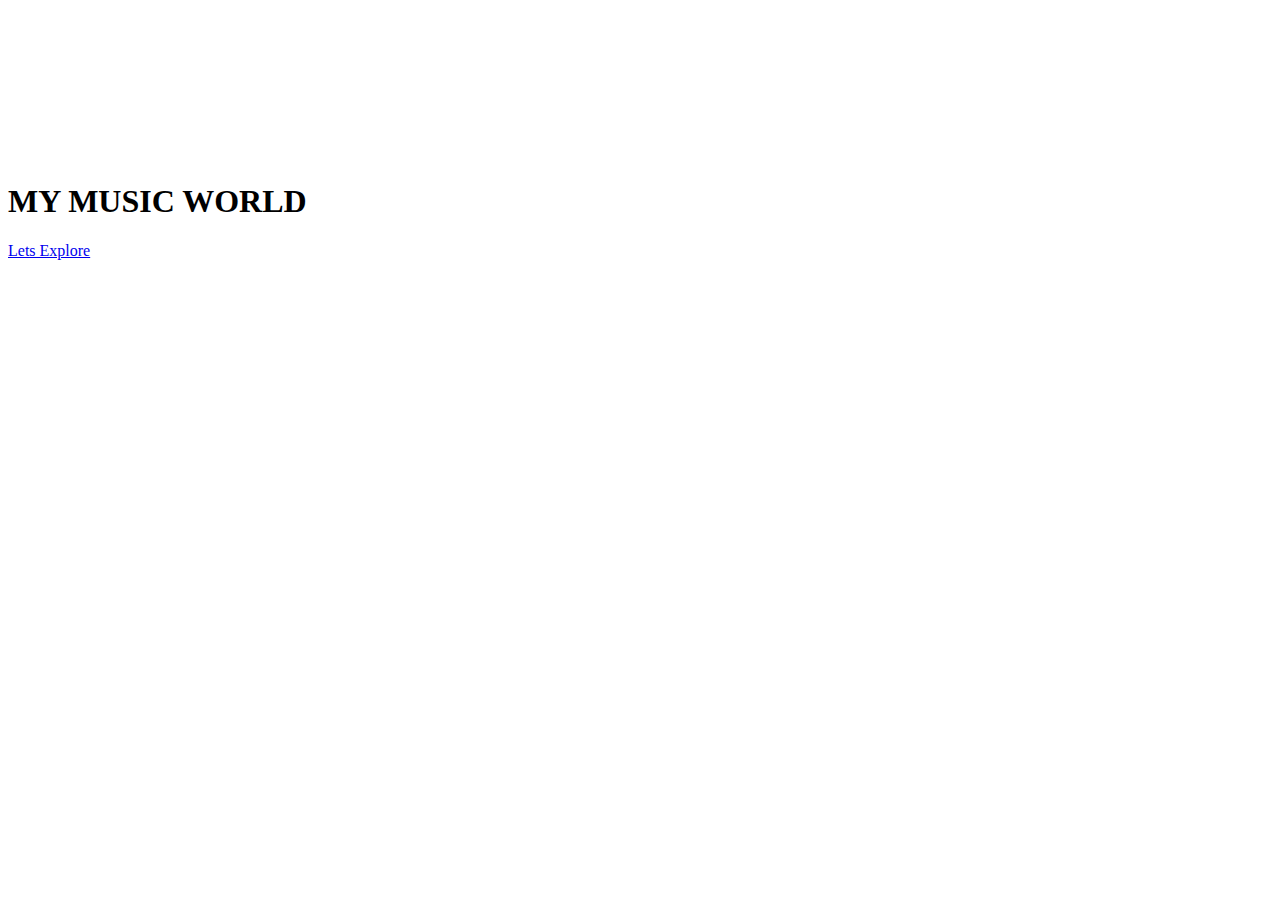
==== index.html @ b1eca057 "Add files via upload" ====
<!DOCTYPE html>
<html lang="en">
<head>
    <meta charset="UTF-8">
    <meta name="viewport" content="width=device-width, initial-scale=1.0">
    <title>Music Player</title>
    <link rel="icon" href="images&videos/music-favicon.png">
    <link rel="stylesheet" href="css/style.css">
    <link rel="stylesheet" href="css/responsive.css">
</head>
<body>
   <div class="container">

    <video muted loop plays-inline autoplay class="video">
        <source src="images&videos/istockphoto-2137774978-640_adpp_is - Copy.mp4" type="video/mp4">
    </video>
<div class="content"> 
    <h1>MY MUSIC WORLD </h1>
    <a href="player.html" target="_blank">Lets Explore</a>

</div>
   </div> 
</body>
</html>
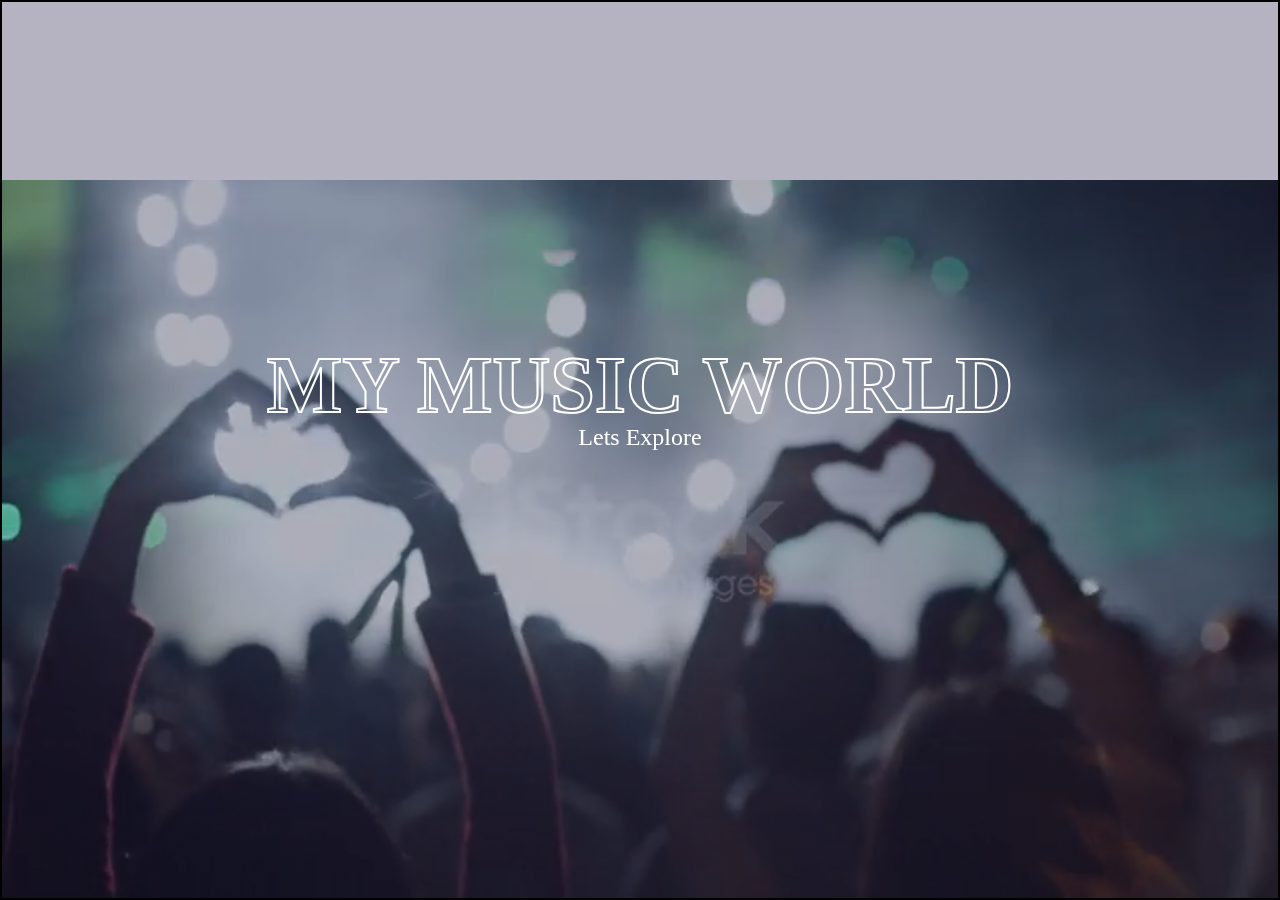
==== commit 10374b07: "Update index.html" ====
--- a/index.html
+++ b/index.html
@@ -4,15 +4,15 @@
     <meta charset="UTF-8">
     <meta name="viewport" content="width=device-width, initial-scale=1.0">
     <title>Music Player</title>
-    <link rel="icon" href="images&videos/music-favicon.png">
-    <link rel="stylesheet" href="css/style.css">
-    <link rel="stylesheet" href="css/responsive.css">
+    <link rel="icon" href="music-favicon.png">
+    <link rel="stylesheet" href="style.css">
+    
 </head>
 <body>
    <div class="container">
 
     <video muted loop plays-inline autoplay class="video">
-        <source src="images&videos/istockphoto-2137774978-640_adpp_is - Copy.mp4" type="video/mp4">
+        <source src="istockphoto-2137774978-640_adpp_is - Copy.mp4" type="video/mp4">
     </video>
 <div class="content"> 
     <h1>MY MUSIC WORLD </h1>
--- a/style.css
+++ b/style.css
@@ -0,0 +1,61 @@
+*{
+    margin: 0;
+    padding: 0;
+    box-sizing: border-box;
+    font-family: MV Boli;
+    
+}
+.container{
+    border: 2px solid;
+    width: 100%;
+    height: 100vh;
+    background-image: linear-gradient(rgba(12,3,51,0.3),rgba(12,3,52,0.3));
+    position: relative;
+    /* padding: 0.5%; */
+    display: flex;
+    align-items: center;
+    justify-content: center;
+
+  
+}
+.content{
+    margin-bottom: 100px;
+    text-align: center;
+}
+.content h1{
+    font-size: 80px;
+    color: white;
+    font-weight: 600px;
+    -webkit-text-stroke: 2px white;
+    color: transparent;
+  
+
+}
+.content h1:hover{
+    color: rgb(107, 107, 225);
+}
+
+.content a{
+    text-decoration: none;
+    display: inline-block;
+    font-size: 24px;
+    color: white;
+    /* border: 2px solid white; */
+    padding: 10px 30px;
+    border-radius: 50px;
+    margin-top: -20px;
+    transition: all .5s;
+    /* box-shadow: 0 0 10px  cadetblue; */
+}
+.content a:hover{
+    box-shadow: 0 0 20px  cadetblue;
+    letter-spacing: 3px;
+}
+.video{
+    position: absolute;
+    right: 0;
+    bottom: 0;
+    z-index: -1;
+     width: inherit;
+    height: auto; 
+}
